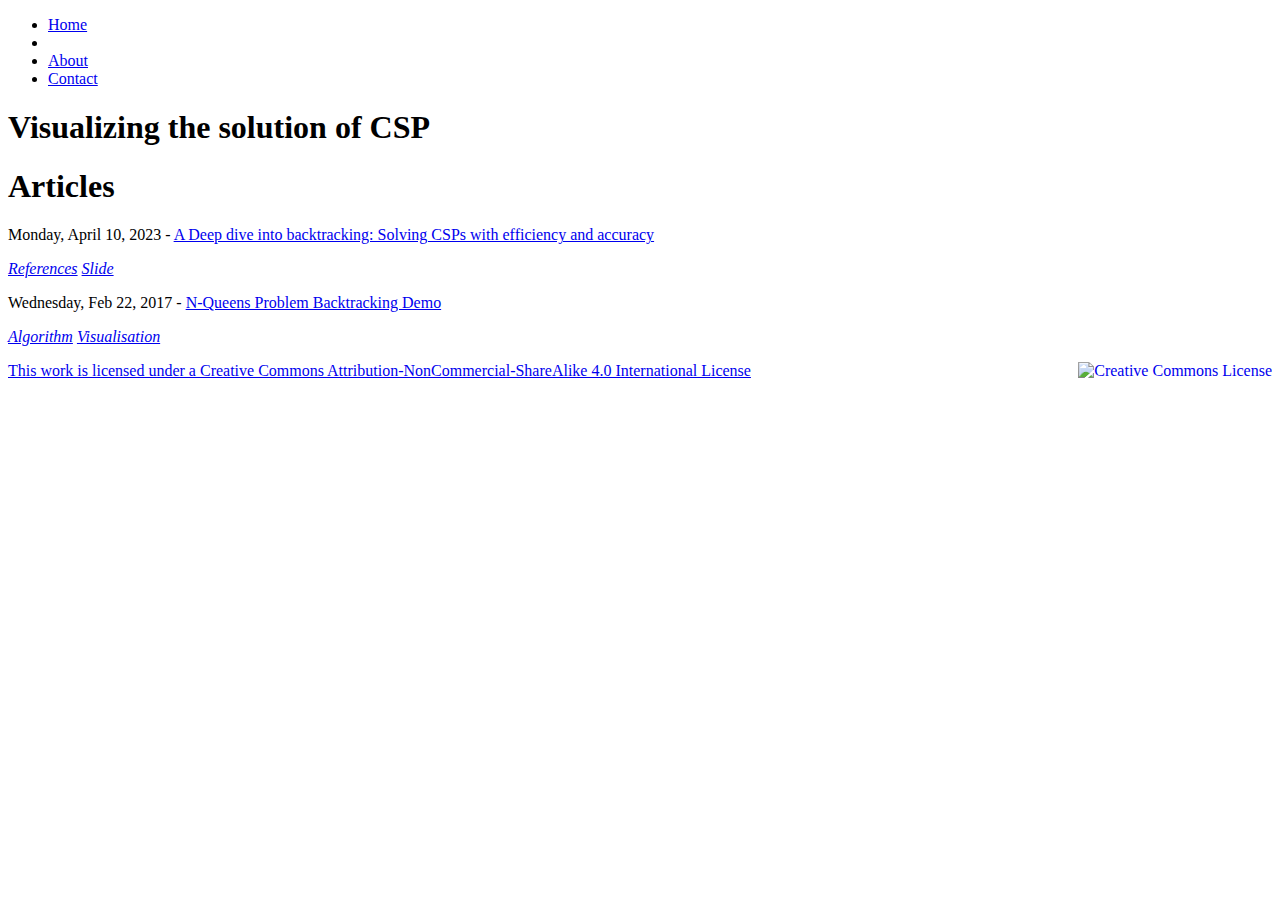
==== docs/index.html @ 62c5aa64 "deploy from this" ====
<!DOCTYPE html>
<html>
<head>
	<meta name="generator" content="Hugo 0.42.1" />
    <title>Visualizing the solution of CSPs</title>

    
    
    <link href="https://fonts.googleapis.com/css?family=Cabin|Quicksand" rel="stylesheet">

    <link rel="stylesheet" href="/css/main-23344ecd.css" />
    
    
    

<meta name=viewport content="width=device-width, initial-scale=1">


<script>
var doNotTrack = false;
if (!doNotTrack) {
	window.ga=window.ga||function(){(ga.q=ga.q||[]).push(arguments)};ga.l=+new Date;
	ga('create', 'UA-73893959-3', 'auto');
	
	ga('send', 'pageview');
}
</script>
<script async src='https://www.google-analytics.com/analytics.js'></script>



    
</head>

<nav class="fixed-nav-bar">
<ul>
    <li><a href="/">Home</a></li>
    <li class="wide"></li>
    <li><a href="/about/about.html">About</a></li>
    <li><a href="/contact/contact.html">Contact</a></li>
</ul>
</nav>


<body>
<div id="cover-container">
    <div id="front-cover">
        <h1>Visualizing the solution of CSP</h1>
    </div>
</div>


<section id="landing-page">
    <h1>Articles</h1>
    
    
    
        
            
<div class="landingpagepost">

    <span class="date-root">Monday, April 10, 2023 - </span>
    <a href="https://github.com/Dev-Aligator/Backtracking-Research/raw/master/src/main.pdf"> A Deep dive into backtracking: Solving CSPs with efficiency and accuracy</a>
    <p class="tags-list">
        
        <a href="https://github.com/Dev-Aligator/Backtracking-Research/tree/master/references"><em>References</em></a>
    
        <a href="https://github.com/Dev-Aligator/Backtracking-Research/raw/master/slide/backtracking.pdf"><em>Slide</em></a>
    
<p>
</div>
        
    
                
            
<div class="landingpagepost">

    <span class="date-root">Wednesday, Feb 22, 2017 - </span>
    <a href="/post/nqueens.html"> N-Queens Problem Backtracking Demo</a>
    <p class="tags-list">
        
            <a href="/tags/algorithm.html"><em>Algorithm</em></a>
        
            <a href="/tags/visualisation.html"><em>Visualisation</em></a>
        
    <p>

</div>
        
    
        
    
        
    

    
    






<script src="/js/polyfill.js-bundle-e40eeedcfc22c145c450.js"></script>
<script src="/js/cover.ts-bundle-e40eeedcfc22c145c450.js"></script>
<footer id="site-footer">
    <a rel="license" href="http://creativecommons.org/licenses/by-nc-sa/4.0/">
    This work is licensed under a Creative Commons Attribution-NonCommercial-ShareAlike 4.0 International License</a>
    <a rel="license" href="http://creativecommons.org/licenses/by-nc-sa/4.0/"><img style="float:right;" alt="Creative Commons License" style="border-width:0" src="https://i.creativecommons.org/l/by-nc-sa/4.0/80x15.png" /></a>
</footer>
</body>
</html>
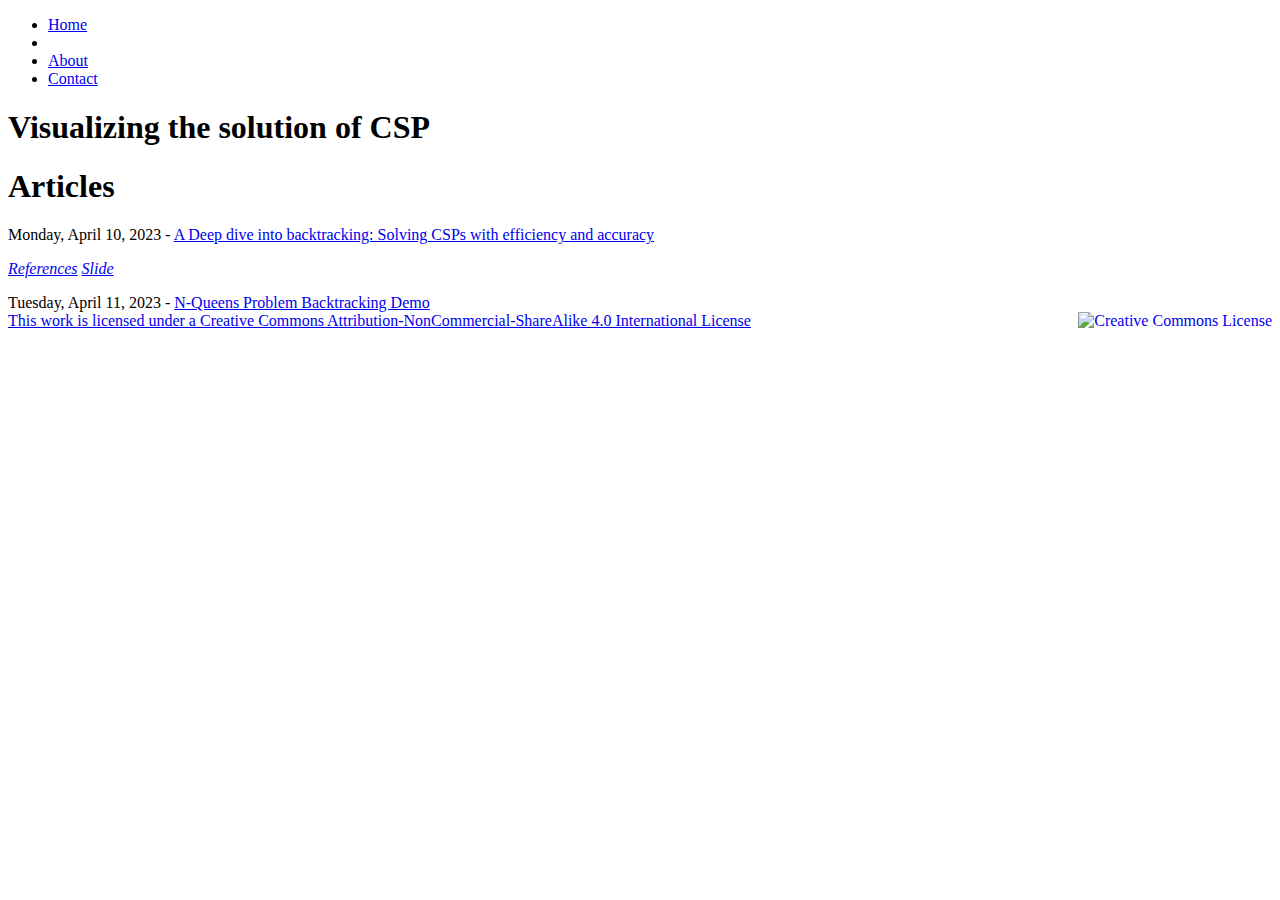
==== commit be48b29e: "fixed" ====
--- a/docs/index.html
+++ b/docs/index.html
@@ -75,16 +75,8 @@
             
 <div class="landingpagepost">
 
-    <span class="date-root">Wednesday, Feb 22, 2017 - </span>
+    <span class="date-root">Tuesday, April 11, 2023 - </span>
     <a href="/post/nqueens.html"> N-Queens Problem Backtracking Demo</a>
-    <p class="tags-list">
-        
-            <a href="/tags/algorithm.html"><em>Algorithm</em></a>
-        
-            <a href="/tags/visualisation.html"><em>Visualisation</em></a>
-        
-    <p>
-
 </div>
         
     
